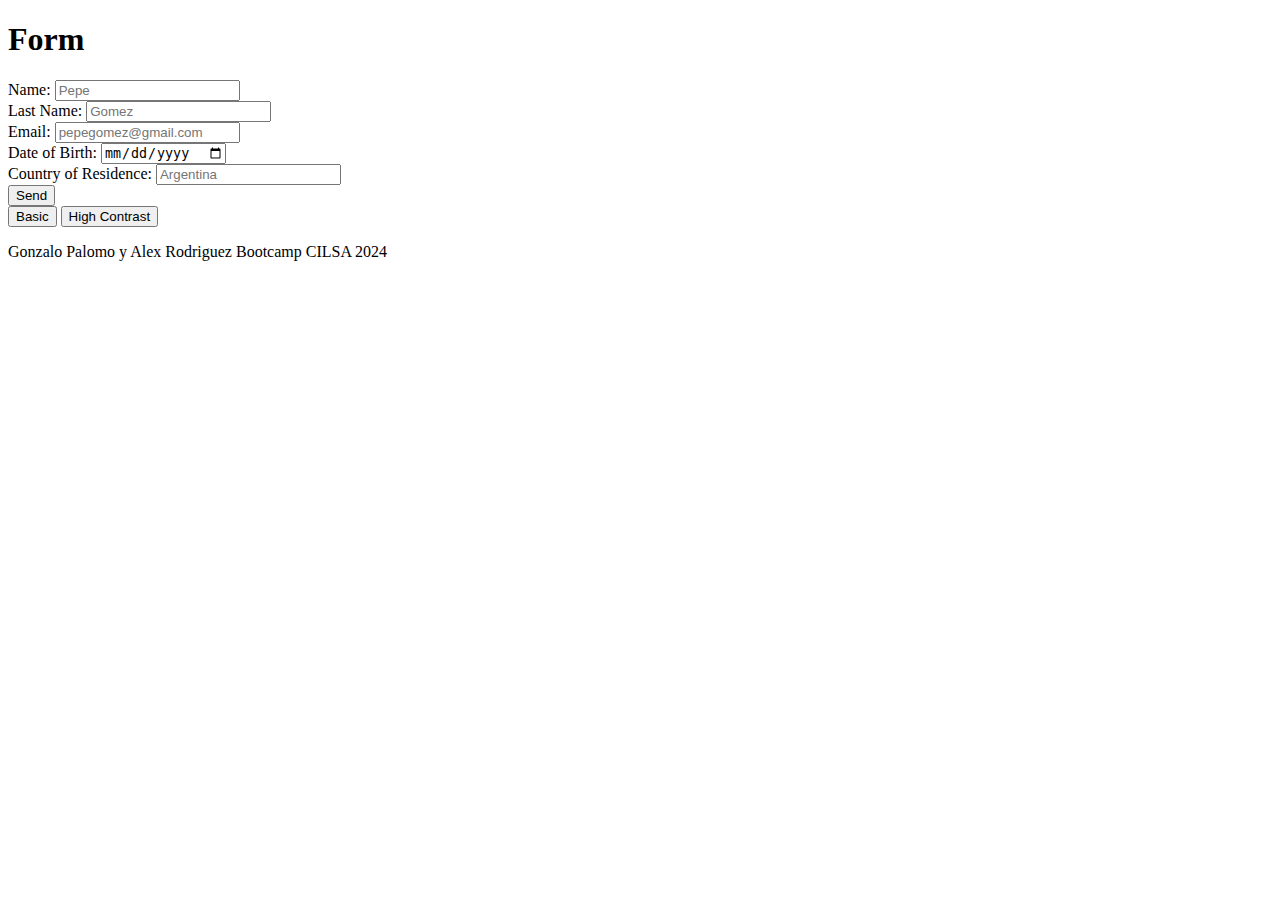
==== class-04/index.html @ b186498b "rename file" ====
<!DOCTYPE html>
<html lang="en">
<head>
    <meta charset="UTF-8">
    <meta name="viewport" content="width=device-width, initial-scale=1.0">
    <!-- LINK  BOOTSTRAP -->
    <link href="https://cdn.jsdelivr.net/npm/bootstrap@5.3.2/dist/css/bootstrap.min.css" rel="stylesheet" integrity="sha384-T3c6CoIi6uLrA9TneNEoa7RxnatzjcDSCmG1MXxSR1GAsXEV/Dwwykc2MPK8M2HN" crossorigin="anonymous">
    <title>Form</title>
</head>
<body id="body" class="text-bg-light">
    <header class="mt-3">
        <h1 class="text-center">Form</h1>
    </header>
    <main>
        <section class="form-container d-flex flex-column align-items-center mt-3">
            <form class="row g-3 col-10 col-sm-6" id="form">
                <div>
                    <label for="name" class="form-label">Name:</label>
                    <input type="text" id="name" name="name" class="form-control" placeholder="Pepe" minlength="2" maxlength="50" pattern="[A-Za-z\s]+" title="Only letters and spaces are allowed" required>
                </div>
    <!-- Cambie el for para que coincida el for del label con el name del input. -->
                <div>
                    <label for="surname" class="form-label">Last Name:</label>
                    <input type="text" id="surname" name="surname" class="form-control" placeholder="Gomez" minlength="2" maxlength="50" pattern="[A-Za-z\s]+" title="Only letters and spaces are allowed" required>
                </div>
    
                <div>
                    <label for="email" class="form-label">Email:</label>
                    <input type="email" id="email" name="email" class="form-control" placeholder="pepegomez@gmail.com" required>
                </div>
    
                <div>
                    <label for="dateOfBirth" class="form-label">Date of Birth:</label>
                    <input type="date" id="dateOfBirth" name="dateOfBirth" class="form-control" required>
                </div>
    
                <div>
                    <label for="country" class="form-label">Country of Residence:</label>
                    <input type="text" id="country" class="form-control" placeholder="Argentina" minlength="2" maxlength="50" pattern="[A-Za-z\s]+" title="Only letters and spaces are allowed" required>    
                </div>
                <button type="submit" id="btnSend" class="btn btn-primary my-3">Send</button>
      
            </form>
            <!--* Comento estos botones y creo un contenedor que contenga 2 botones en grupo, así aprovechamos estos estilos de Bootstrap -->
            <div class="btn-group" role="group" aria-label="Basic example">
                <!-- Cambie el nombre en ingles, por que si tenemos los label y html en ingles deberíamos respetar la dinámica-->
                <button type="button" class="btn btn-primary style-btn active" aria-label="Switch to basic theme">Basic</button>
                <button type="button" class="btn btn-primary style-btn" aria-label="Switch to high contrast theme">High Contrast</button>
            </div>
        </section>
    </main>
    <!--* Agrego mi nombre :p -->
    <footer class="mt-3 text-center">
        <p>Gonzalo Palomo y Alex Rodriguez Bootcamp CILSA 2024</p>
    </footer>

    <!-- Cambio de lugar los scripts aquí, porque fuera del body puede traer problemas a la carga del DOM y/o generar conflictos -->
    <script src="https://cdn.jsdelivr.net/npm/bootstrap@5.3.2/dist/js/bootstrap.bundle.min.js" integrity="sha384-C6RzsynM9kWDrMNeT87bh95OGNyZPhcTNXj1NW7RuBCsyN/o0jlpcV8Qyq46cDfL" crossorigin="anonymous"></script>
    <script src="./js/app.js"></script>
</body>
</html>
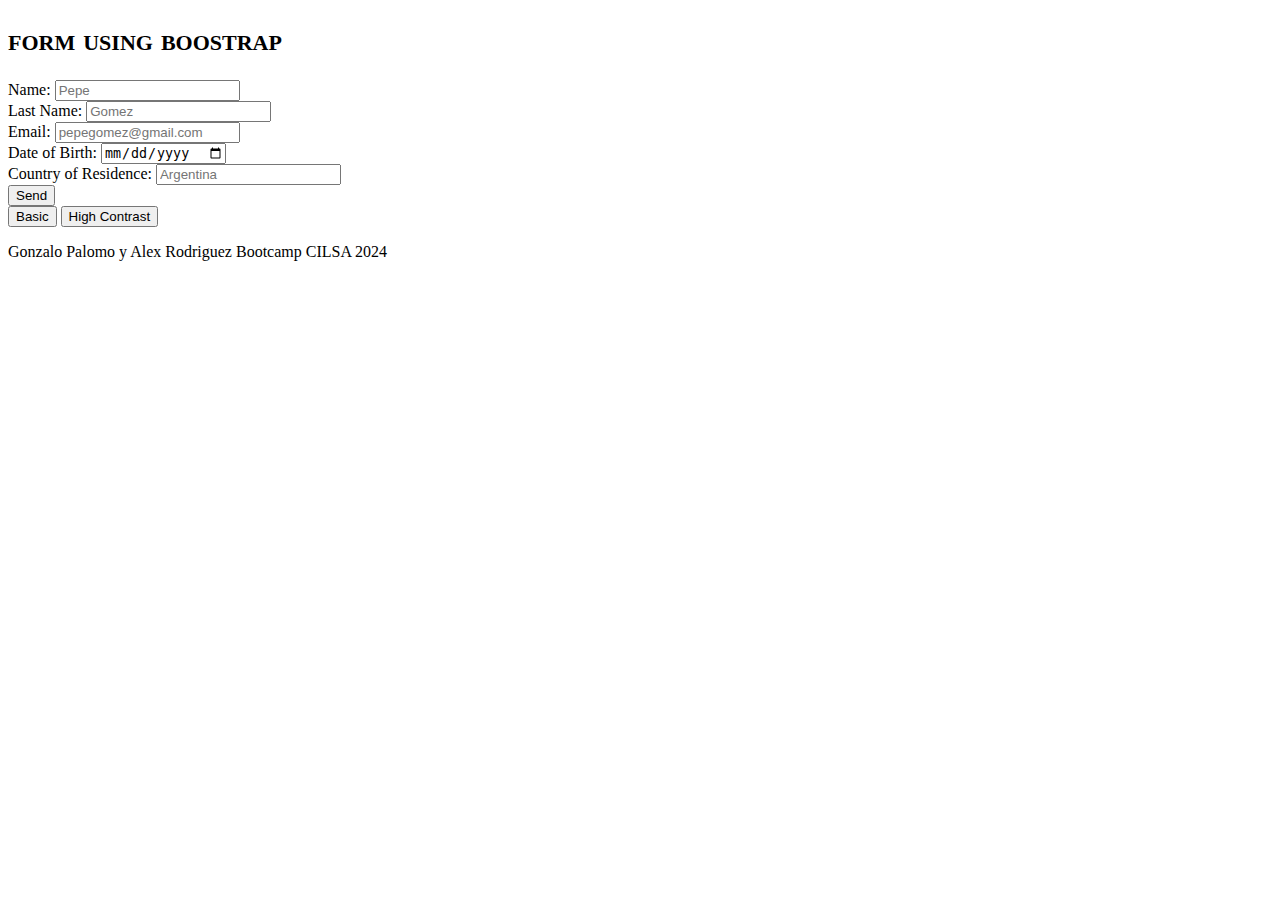
==== commit 5fade2da: "recovery" ====
--- a/class-04/index.html
+++ b/class-04/index.html
@@ -5,23 +5,24 @@
     <meta name="viewport" content="width=device-width, initial-scale=1.0">
     <!-- LINK  BOOTSTRAP -->
     <link href="https://cdn.jsdelivr.net/npm/bootstrap@5.3.2/dist/css/bootstrap.min.css" rel="stylesheet" integrity="sha384-T3c6CoIi6uLrA9TneNEoa7RxnatzjcDSCmG1MXxSR1GAsXEV/Dwwykc2MPK8M2HN" crossorigin="anonymous">
+    <!-- LINK CSS -->
+    <link rel="stylesheet" href="./styles/style.css">
     <title>Form</title>
 </head>
 <body id="body" class="text-bg-light">
     <header class="mt-3">
-        <h1 class="text-center">Form</h1>
+        <h1 class="text-center">form using boostrap</h1>
     </header>
     <main>
         <section class="form-container d-flex flex-column align-items-center mt-3">
-            <form class="row g-3 col-10 col-sm-6" id="form">
+            <form class="row g-3 col-10 col-sm-6 col-lg-4 p-3 my-2 rounded-4 text-bg-secondary" id="form">
                 <div>
                     <label for="name" class="form-label">Name:</label>
-                    <input type="text" id="name" name="name" class="form-control" placeholder="Pepe" minlength="2" maxlength="50" pattern="[A-Za-z\s]+" title="Only letters and spaces are allowed" required>
+                    <input type="text" id="name" name="name" class="form-control" placeholder="Pepe" minlength="2" maxlength="50" pattern="[A-Za-z\s]+" title="Only letters are allowed" required>
                 </div>
-    <!-- Cambie el for para que coincida el for del label con el name del input. -->
                 <div>
                     <label for="surname" class="form-label">Last Name:</label>
-                    <input type="text" id="surname" name="surname" class="form-control" placeholder="Gomez" minlength="2" maxlength="50" pattern="[A-Za-z\s]+" title="Only letters and spaces are allowed" required>
+                    <input type="text" id="surname" name="surname" class="form-control" placeholder="Gomez" minlength="2" maxlength="50" pattern="[A-Za-z\s]+" title="Only letters are allowed" required>
                 </div>
     
                 <div>
@@ -36,14 +37,11 @@
     
                 <div>
                     <label for="country" class="form-label">Country of Residence:</label>
-                    <input type="text" id="country" class="form-control" placeholder="Argentina" minlength="2" maxlength="50" pattern="[A-Za-z\s]+" title="Only letters and spaces are allowed" required>    
+                    <input type="text" id="country" class="form-control" placeholder="Argentina" minlength="2" maxlength="50" pattern="[A-Za-z\s]+" title="Only letters are allowed" required>    
                 </div>
                 <button type="submit" id="btnSend" class="btn btn-primary my-3">Send</button>
-      
             </form>
-            <!--* Comento estos botones y creo un contenedor que contenga 2 botones en grupo, así aprovechamos estos estilos de Bootstrap -->
             <div class="btn-group" role="group" aria-label="Basic example">
-                <!-- Cambie el nombre en ingles, por que si tenemos los label y html en ingles deberíamos respetar la dinámica-->
                 <button type="button" class="btn btn-primary style-btn active" aria-label="Switch to basic theme">Basic</button>
                 <button type="button" class="btn btn-primary style-btn" aria-label="Switch to high contrast theme">High Contrast</button>
             </div>
@@ -53,8 +51,6 @@
     <footer class="mt-3 text-center">
         <p>Gonzalo Palomo y Alex Rodriguez Bootcamp CILSA 2024</p>
     </footer>
-
-    <!-- Cambio de lugar los scripts aquí, porque fuera del body puede traer problemas a la carga del DOM y/o generar conflictos -->
     <script src="https://cdn.jsdelivr.net/npm/bootstrap@5.3.2/dist/js/bootstrap.bundle.min.js" integrity="sha384-C6RzsynM9kWDrMNeT87bh95OGNyZPhcTNXj1NW7RuBCsyN/o0jlpcV8Qyq46cDfL" crossorigin="anonymous"></script>
     <script src="./js/app.js"></script>
 </body>
--- a/class-04/styles/style.css
+++ b/class-04/styles/style.css
@@ -0,0 +1,9 @@
+/** Cambia el placheholder a un tono gris cuando se aplica el text-bg-dark en inputs */
+
+h1{
+    font-variant: small-caps;
+}
+
+input.text-bg-dark::placeholder {
+    color: #e0e0e0;
+}
